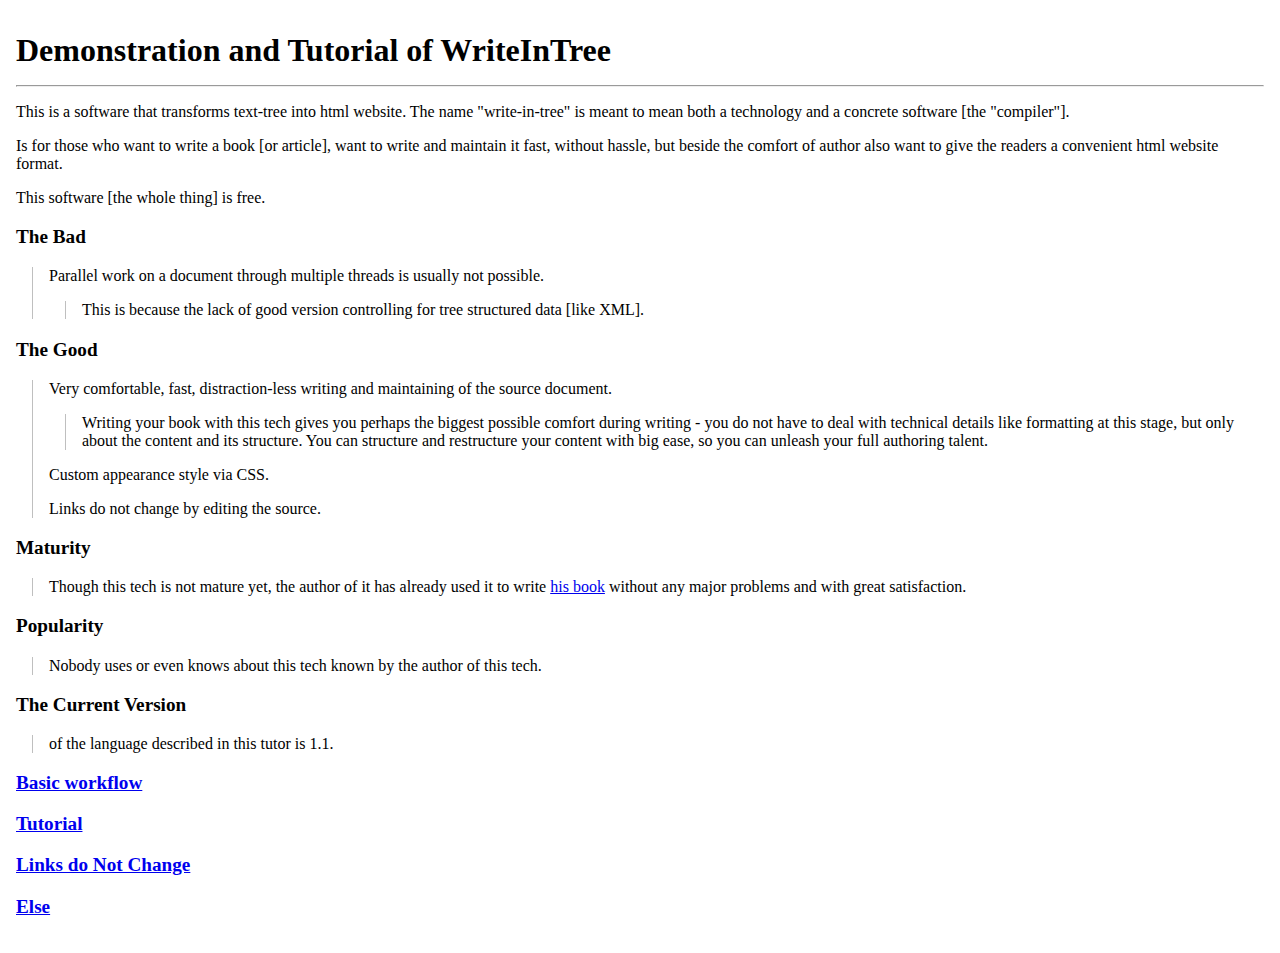
==== c/ID_1791247219.html @ ae1a7ed1 "a" ====
<!DOCTYPE html PUBLIC "-//W3C//DTD XHTML 1.0 Strict//EN" "http://www.w3.org/TR/xhtml1/DTD/xhtml1-strict.dtd"><html class="wit-trunk-page"><head><meta http-equiv="Content-Type" content="text/xhtml; charset=UTF-8" /><link rel="stylesheet" href="style.css" /><title>Demonstration and Tutorial of WriteInTree</title></head><body><nav class="wit-trunk-page"><p class="wit-nav-core"><span class="wit-nav-item wit-nav-current-page">Demonstration and Tutorial of WriteInTree</span></p></nav><hr class="wit-navigation-separator wit-trunk-page" /><span class="wit-page_main_part"><span class="wit-page"><section><section><p>This is a software that transforms text-tree into html website. The name &quot;write-in-tree&quot; is meant to mean both a technology and a concrete software [the &quot;compiler&quot;].</p><div class="wit-content" /></section><section><p>Is for those who want to write a book [or article], want to write and maintain it fast, without hassle, but beside the comfort of author also want to give the readers a convenient html website format.</p><div class="wit-content" /></section><section><p>This software [the whole thing] is free.</p><div class="wit-content" /></section><span class="titled"><section><p>The Bad</p><div class="wit-content"><section><p>Parallel work on a document through multiple threads is usually not possible.</p><div class="wit-content"><section><p>This is because the lack of good version controlling for tree structured data [like XML].</p><div class="wit-content" /></section></div></section></div></section></span><span class="titled"><section><p>The Good</p><div class="wit-content"><section><p>Very comfortable, fast, distraction-less writing and maintaining of the source document.</p><div class="wit-content"><section><p>Writing your book with this tech gives you perhaps the biggest possible comfort during writing - you do not have to deal with technical details like formatting at this stage, but only about the content and its structure. You can structure and restructure your content with big ease, so you can unleash your full authoring talent.</p><div class="wit-content" /></section></div></section><section><p>Custom appearance style via CSS.</p><div class="wit-content" /></section><section><p>Links do not change by editing the source.</p><div class="wit-content" /></section></div></section></span><span class="titled"><section><p>Maturity</p><div class="wit-content"><section><p>Though this tech is not mature yet, the author of it has already used it to write <a href="http://libeako.github.io">his book</a> without any major problems and with great satisfaction.</p><div class="wit-content" /></section></div></section></span><span class="titled"><section><p>Popularity</p><div class="wit-content"><section><p>Nobody uses or even knows about this tech known by the author of this tech.</p><div class="wit-content" /></section></div></section></span><span class="titled"><section><p>The Current Version </p><div class="wit-content"><section><p>of the language described in this tutor is 1.1.</p><div class="wit-content" /></section></div></section></span><span class="wit-page"><section><p class="wit-page-break"><a href="ID_1701096323.html">Basic workflow</a></p><div class="wit-content" /></section></span><span class="wit-page"><section><p class="wit-page-break"><a href="ID_261606009.html">Tutorial</a></p><div class="wit-content" /></section></span><span class="wit-page"><section><p class="wit-page-break"><a href="ID_849144975.html">Links do Not Change</a></p><div class="wit-content" /></section></span><span class="wit-page"><section><p class="wit-page-break"><a href="ID_1955835950.html">Else</a></p><div class="wit-content" /></section></span></section></span></span></body></html>
---- c/style.css ----
div.wit-content
{
	margin-left: 1.0em;
	padding-left: 1.0em;

	border-style: solid;
	border-width: 0.1em;
	border-color: hsla(0, 0%, 50%, 0.5);

	border-bottom-style: none;
	border-top-style: none;
	border-left-style: solid;
	border-right-style: none;
}

body
{
	#background-color: black;
	#color: hsla(120,50%,50%,1);
    margin: auto;
    padding: 1em;
    max-width: 90em;
}

a:link, a:visited
{
	#color: hsla(60,50%,50%,1);
}

.code
{
	#color: hsla(90, 50%, 50%, 1);
	font-family: monospace;
}

.code-block
{
	display: block;
	background-color: white;
	color: blue;
	white-space: pre;
	font-family: monospace;
	-o-tab-size: 4;
	-moz-tab-size: 4;
	tab-size: 4;
}

.white-space-formatted
{
	white-space: pre;
	font-family: monospace;
}

:target::before
{
    content:"";
    display: inline-block;
    width: 100%;
    border: 0.1em solid orange;
}

#nav.wit-trunk-page, .wit-navigation-separator.wit-trunk-page
#{
#	display : none;
#}

.wit-nav-item::after
{
	content: " → ";
		# alternatives : ▶
}

.wit-nav-current-page::after
{
	content: "";
}

.wit-nav-current-page
{
	font-size : 2em;
	min-height : 2em;
	font-weight : bolder;
	white-space : nowrap;
}

.wit-page-break, .titled > section > p
{
	font-size : 1.2em;
	font-weight : bolder;
}
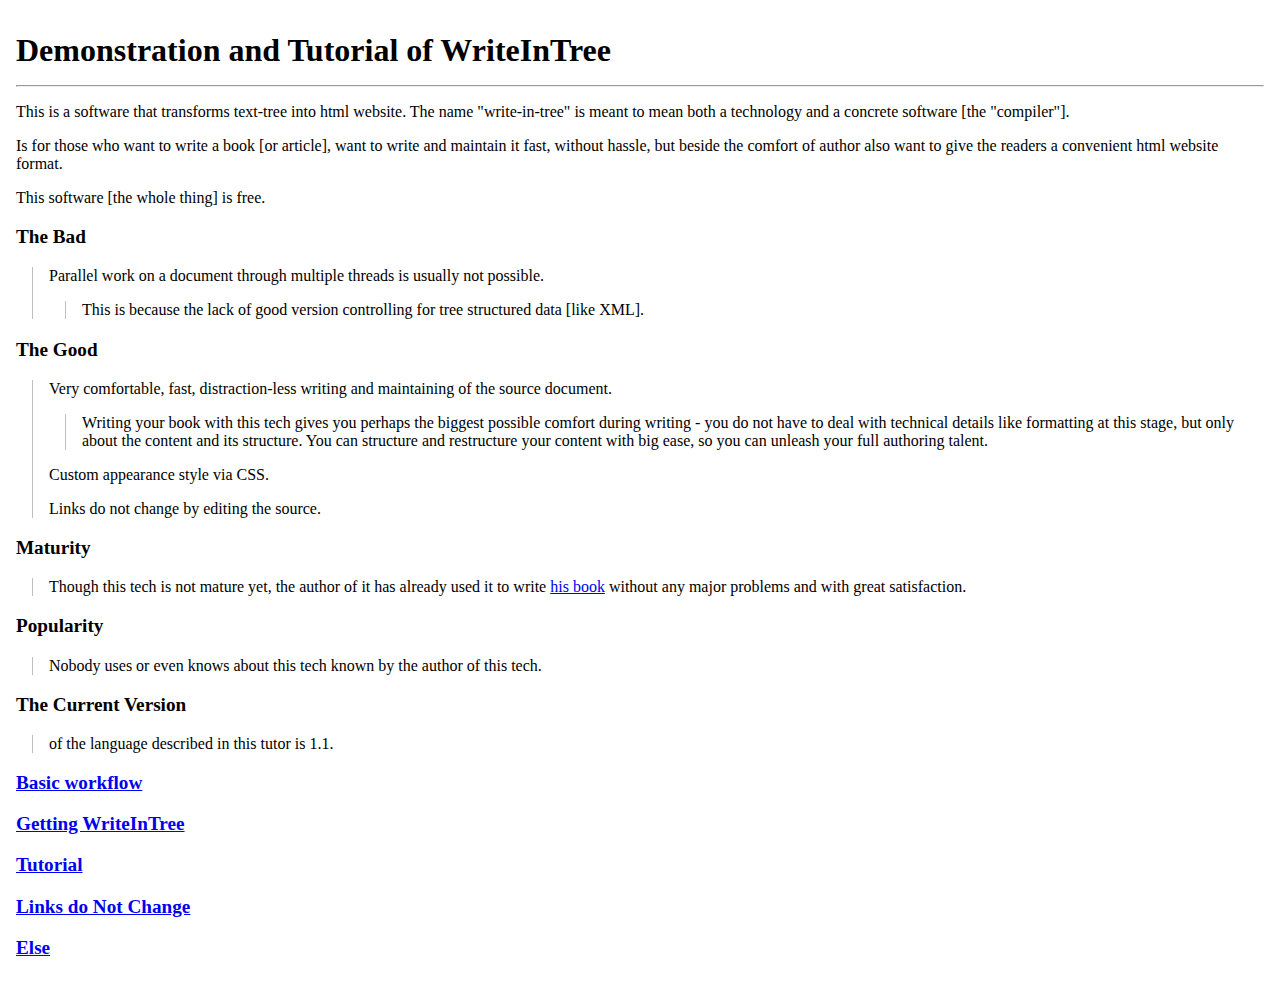
==== commit 76766bff: "added how to get the software" ====
--- a/c/ID_1791247219.html
+++ b/c/ID_1791247219.html
@@ -1 +1 @@
-<!DOCTYPE html PUBLIC "-//W3C//DTD XHTML 1.0 Strict//EN" "http://www.w3.org/TR/xhtml1/DTD/xhtml1-strict.dtd"><html class="wit-trunk-page"><head><meta http-equiv="Content-Type" content="text/xhtml; charset=UTF-8" /><link rel="stylesheet" href="style.css" /><title>Demonstration and Tutorial of WriteInTree</title></head><body><nav class="wit-trunk-page"><p class="wit-nav-core"><span class="wit-nav-item wit-nav-current-page">Demonstration and Tutorial of WriteInTree</span></p></nav><hr class="wit-navigation-separator wit-trunk-page" /><span class="wit-page_main_part"><span class="wit-page"><section><section><p>This is a software that transforms text-tree into html website. The name &quot;write-in-tree&quot; is meant to mean both a technology and a concrete software [the &quot;compiler&quot;].</p><div class="wit-content" /></section><section><p>Is for those who want to write a book [or article], want to write and maintain it fast, without hassle, but beside the comfort of author also want to give the readers a convenient html website format.</p><div class="wit-content" /></section><section><p>This software [the whole thing] is free.</p><div class="wit-content" /></section><span class="titled"><section><p>The Bad</p><div class="wit-content"><section><p>Parallel work on a document through multiple threads is usually not possible.</p><div class="wit-content"><section><p>This is because the lack of good version controlling for tree structured data [like XML].</p><div class="wit-content" /></section></div></section></div></section></span><span class="titled"><section><p>The Good</p><div class="wit-content"><section><p>Very comfortable, fast, distraction-less writing and maintaining of the source document.</p><div class="wit-content"><section><p>Writing your book with this tech gives you perhaps the biggest possible comfort during writing - you do not have to deal with technical details like formatting at this stage, but only about the content and its structure. You can structure and restructure your content with big ease, so you can unleash your full authoring talent.</p><div class="wit-content" /></section></div></section><section><p>Custom appearance style via CSS.</p><div class="wit-content" /></section><section><p>Links do not change by editing the source.</p><div class="wit-content" /></section></div></section></span><span class="titled"><section><p>Maturity</p><div class="wit-content"><section><p>Though this tech is not mature yet, the author of it has already used it to write <a href="http://libeako.github.io">his book</a> without any major problems and with great satisfaction.</p><div class="wit-content" /></section></div></section></span><span class="titled"><section><p>Popularity</p><div class="wit-content"><section><p>Nobody uses or even knows about this tech known by the author of this tech.</p><div class="wit-content" /></section></div></section></span><span class="titled"><section><p>The Current Version </p><div class="wit-content"><section><p>of the language described in this tutor is 1.1.</p><div class="wit-content" /></section></div></section></span><span class="wit-page"><section><p class="wit-page-break"><a href="ID_1701096323.html">Basic workflow</a></p><div class="wit-content" /></section></span><span class="wit-page"><section><p class="wit-page-break"><a href="ID_261606009.html">Tutorial</a></p><div class="wit-content" /></section></span><span class="wit-page"><section><p class="wit-page-break"><a href="ID_849144975.html">Links do Not Change</a></p><div class="wit-content" /></section></span><span class="wit-page"><section><p class="wit-page-break"><a href="ID_1955835950.html">Else</a></p><div class="wit-content" /></section></span></section></span></span></body></html>+<!DOCTYPE html PUBLIC "-//W3C//DTD XHTML 1.0 Strict//EN" "http://www.w3.org/TR/xhtml1/DTD/xhtml1-strict.dtd"><html class="wit-trunk-page"><head><meta http-equiv="Content-Type" content="text/xhtml; charset=UTF-8" /><link rel="stylesheet" href="style.css" /><title>Demonstration and Tutorial of WriteInTree</title></head><body><nav class="wit-trunk-page"><p class="wit-nav-core"><span class="wit-nav-item wit-nav-current-page">Demonstration and Tutorial of WriteInTree</span></p></nav><hr class="wit-navigation-separator wit-trunk-page" /><span class="wit-page_main_part"><span class="wit-page"><section><section><p>This is a software that transforms text-tree into html website. The name &quot;write-in-tree&quot; is meant to mean both a technology and a concrete software [the &quot;compiler&quot;].</p><div class="wit-content" /></section><section><p>Is for those who want to write a book [or article], want to write and maintain it fast, without hassle, but beside the comfort of author also want to give the readers a convenient html website format.</p><div class="wit-content" /></section><section><p>This software [the whole thing] is free.</p><div class="wit-content" /></section><span class="titled"><section><p>The Bad</p><div class="wit-content"><section><p>Parallel work on a document through multiple threads is usually not possible.</p><div class="wit-content"><section><p>This is because the lack of good version controlling for tree structured data [like XML].</p><div class="wit-content" /></section></div></section></div></section></span><span class="titled"><section><p>The Good</p><div class="wit-content"><section><p>Very comfortable, fast, distraction-less writing and maintaining of the source document.</p><div class="wit-content"><section><p>Writing your book with this tech gives you perhaps the biggest possible comfort during writing - you do not have to deal with technical details like formatting at this stage, but only about the content and its structure. You can structure and restructure your content with big ease, so you can unleash your full authoring talent.</p><div class="wit-content" /></section></div></section><section><p>Custom appearance style via CSS.</p><div class="wit-content" /></section><section><p>Links do not change by editing the source.</p><div class="wit-content" /></section></div></section></span><span class="titled"><section><p>Maturity</p><div class="wit-content"><section><p>Though this tech is not mature yet, the author of it has already used it to write <a href="http://libeako.github.io">his book</a> without any major problems and with great satisfaction.</p><div class="wit-content" /></section></div></section></span><span class="titled"><section><p>Popularity</p><div class="wit-content"><section><p>Nobody uses or even knows about this tech known by the author of this tech.</p><div class="wit-content" /></section></div></section></span><span class="titled"><section><p>The Current Version </p><div class="wit-content"><section><p>of the language described in this tutor is 1.1.</p><div class="wit-content" /></section></div></section></span><span class="wit-page"><section><p class="wit-page-break"><a href="ID_1701096323.html">Basic workflow</a></p><div class="wit-content" /></section></span><span class="wit-page"><section><p class="wit-page-break"><a href="ID_890993384.html">Getting WriteInTree</a></p><div class="wit-content" /></section></span><span class="wit-page"><section><p class="wit-page-break"><a href="ID_261606009.html">Tutorial</a></p><div class="wit-content" /></section></span><span class="wit-page"><section><p class="wit-page-break"><a href="ID_849144975.html">Links do Not Change</a></p><div class="wit-content" /></section></span><span class="wit-page"><section><p class="wit-page-break"><a href="ID_1955835950.html">Else</a></p><div class="wit-content" /></section></span></section></span></span></body></html>